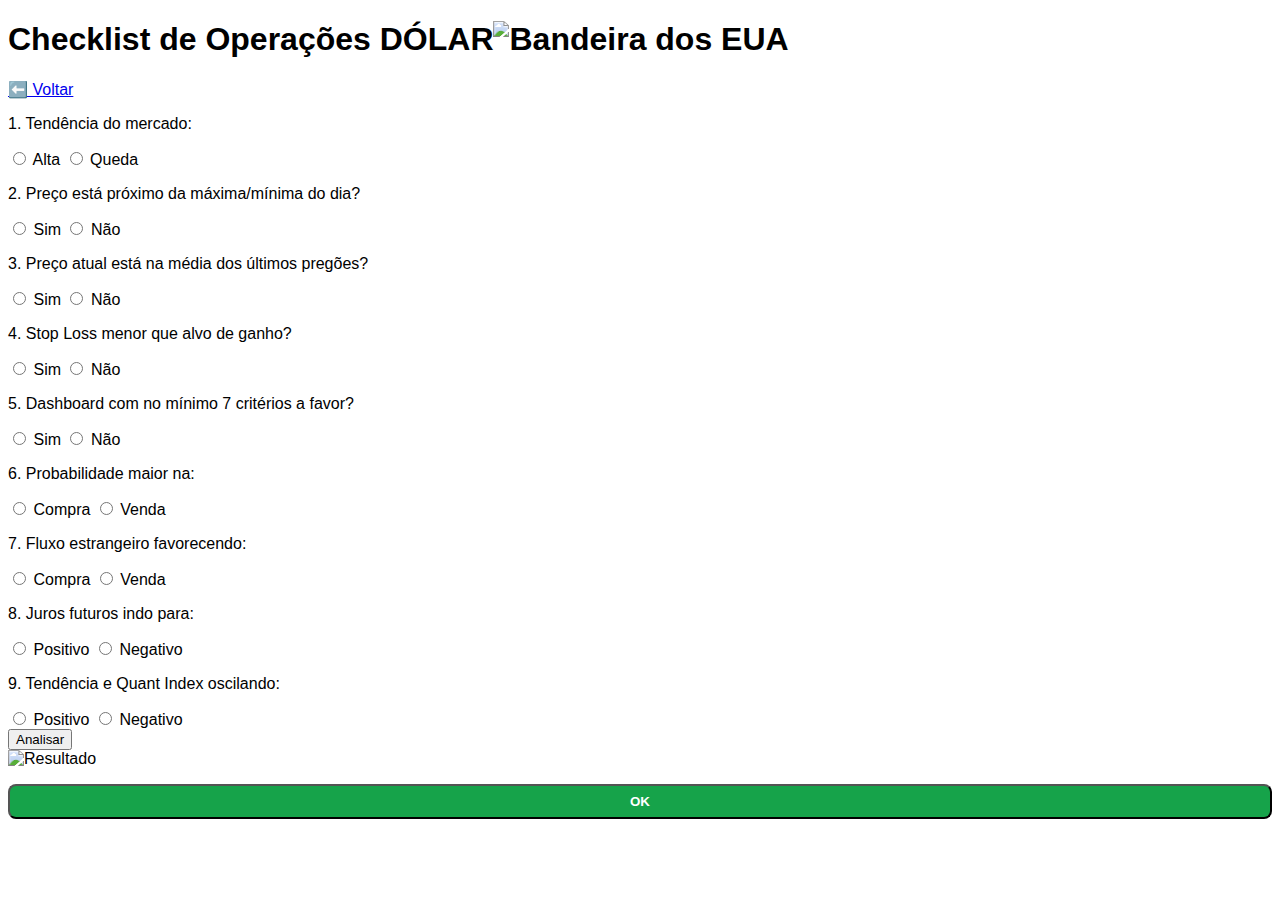
==== dolar.html @ 607e59b8 "feat: Add new pages for IBOV and DÓLAR checklists and finalize project structure" ====
<!DOCTYPE html>
<html lang="pt-BR">
<head>
  <meta charset="UTF-8" />
  <meta name="viewport" content="width=device-width, initial-scale=1.0" />
  <title>Checklist de Operações IBOV </title>
  <link rel="stylesheet" href="style.css" />
  <script src="https://cdn.tailwindcss.com"></script>
</head>
<body class="bg-gray-100 text-gray-800 p-4">
  <div class="max-w-xl mx-auto bg-gray-200 shadow-xl rounded-2xl p-6 border-4 border-gray-700">
    <h1 class="text-2xl font-bold mb-4 text-center">Checklist de Operações DÓLAR<img src="https://upload.wikimedia.org/wikipedia/en/a/a4/Flag_of_the_United_States.svg" alt="Bandeira dos EUA" class="inline-block w-6 h-6 ml-2"></h1>
    <a href="index.html" class="inline-block mb-4 bg-gray-300 hover:bg-gray-400 text-black px-4 py-2 rounded-md">
      ⬅️ Voltar
    </a>
    
    <form id="checklist-form" class="space-y-2">

      <!-- 1. Tendência -->
      <div class="bg-gradient-to-r from-gray-400 to-gray-100 p-3 rounded-xl drop-shadow-[0_4px_6px_rgba(0,0,0,0.5)] border-2 border-gray-500 space-y-1">
        <p class="font-semibold mb-2 text-center">1. Tendência do mercado:</p>
        <div class="flex justify-center gap-6">
        <label class="inline-flex items-center">
          <input type="radio" name="tendencia" value="sim" class="form-radio" />
          <span class="ml-2">Alta</span>
        </label>
        <label class="inline-flex items-center">
          <input type="radio" name="tendencia" value="nao" class="form-radio" />
          <span class="ml-2">Queda</span>
        </label>
      </div>
    </div>

      <div class="bg-gradient-to-r from-gray-400 to-gray-100 p-3 rounded-xl drop-shadow-[0_4px_6px_rgba(0,0,0,0.5)] border-2 border-gray-500 space-y-1">
        <p class="font-semibold mb-2 text-center">2. Preço está próximo da máxima/mínima do dia?</p>
        <div class="flex justify-center gap-6">
        <label class="inline-flex items-center">
          <input type="radio" name="amplitude" value="sim" class="form-radio" />
          <span class="ml-2">Sim</span>
        </label>
        <label class="inline-flex items-center">
          <input type="radio" name="amplitude" value="nao" class="form-radio" />
          <span class="ml-2">Não</span>
        </label>
      </div>
    </div>

      <!-- 3. Média -->
      <div class="bg-gradient-to-r from-gray-400 to-gray-100 p-3 rounded-xl drop-shadow-[0_4px_6px_rgba(0,0,0,0.5)] border-2 border-gray-500 space-y-1">
        <p class="font-semibold mb-2 text-center">3. Preço atual está na média dos últimos pregões?</p>
        <div class="flex justify-center gap-6">
        <label class="inline-flex items-center mr-4">
          <input type="radio" name="media" value="sim" class="form-radio" />
          <span class="ml-2">Sim</span>
        </label>
        <label class="inline-flex items-center">
          <input type="radio" name="media" value="nao" class="form-radio" />
          <span class="ml-2">Não</span>
        </label>
      </div>
    </div>

      <!-- 4. Stop Loss vs Alvo -->
      <div class="bg-gradient-to-r from-gray-400 to-gray-100 p-3 rounded-xl drop-shadow-[0_4px_6px_rgba(0,0,0,0.5)] border-2 border-gray-500 space-y-1">
        <p class="font-semibold mb-2 text-center">4. Stop Loss menor que alvo de ganho?</p>
        <div class="flex justify-center gap-6">
        <label class="inline-flex items-center mr-4">
          <input type="radio" name="risk" value="sim" class="form-radio" />
          <span class="ml-2">Sim</span>
        </label>
        <label class="inline-flex items-center">
          <input type="radio" name="risk" value="nao" class="form-radio" />
          <span class="ml-2">Não</span>
        </label>
      </div>
      </div>

      <!-- 5. Dashboard -->
      <div class="bg-gradient-to-r from-gray-400 to-gray-100 p-3 rounded-xl drop-shadow-[0_4px_6px_rgba(0,0,0,0.5)] border-2 border-gray-500 space-y-1">
        <p class="font-semibold mb-2 text-center">5. Dashboard com no mínimo 7 critérios a favor?</p>
        <div class="flex justify-center gap-6">
        <label class="inline-flex items-center mr-4">
          <input type="radio" name="dashboard" value="sim" class="form-radio" />
          <span class="ml-2">Sim</span>
        </label>
        <label class="inline-flex items-center">
          <input type="radio" name="dashboard" value="nao" class="form-radio" />
          <span class="ml-2">Não</span>
        </label>
      </div>
    </div>

      <!-- 6. Probabilidade maior -->
      <div class="bg-gradient-to-r from-gray-400 to-gray-100 p-3 rounded-xl drop-shadow-[0_4px_6px_rgba(0,0,0,0.5)] border-2 border-gray-500 space-y-1">
        <p class="font-semibold mb-2 text-center">6. Probabilidade maior na:</p>
        <div class="flex justify-center gap-6">
        <label class="inline-flex items-center mr-4">
          <input type="radio" name="probabilidade" value="positivo" class="form-radio text-green-600" />
          <span class="ml-2">Compra</span>
        </label>
        <label class="inline-flex items-center mr-4">
          <input type="radio" name="probabilidade" value="negativo" class="form-radio text-red-600" />
          <span class="ml-2">Venda</span>
        </label>
      </div>
    </div>

      <!-- 7. Fluxo estrangeiro -->
      <div class="bg-gradient-to-r from-gray-400 to-gray-100 p-3 rounded-xl drop-shadow-[0_4px_6px_rgba(0,0,0,0.5)] border-2 border-gray-500 space-y-1">
        <p class="font-semibold mb-2 text-center">7. Fluxo estrangeiro favorecendo:</p>
        <div class="flex justify-center gap-6">
        <label class="inline-flex items-center mr-4">
          <input type="radio" name="fluxo" value="positivo" class="form-radio text-green-600" />
          <span class="ml-2">Compra</span>
        </label>
        <label class="inline-flex items-center mr-4">
          <input type="radio" name="fluxo" value="negativo" class="form-radio text-red-600" />
          <span class="ml-2">Venda</span>
        </label>
      </div>
    </div>

      <!-- 8. Juros futuros -->
      <div class="bg-gradient-to-r from-gray-400 to-gray-100 p-3 rounded-xl drop-shadow-[0_4px_6px_rgba(0,0,0,0.5)] border-2 border-gray-500 space-y-1">
        <p class="font-semibold mb-2 text-center">8. Juros futuros indo para:</p>
        <div class="flex justify-center gap-6">
        <label class="inline-flex items-center mr-4">
          <input type="radio" name="juros" value="positivo" class="form-radio text-red-600" />
          <span class="ml-2">Positivo</span>
        </label>
        <label class="inline-flex items-center">
          <input type="radio" name="juros" value="negativo" class="form-radio text-green-600" />
          <span class="ml-2">Negativo</span>
        </label>
      </div>
    </div>

      <!-- 9. Quant Index -->
      <div class="bg-gradient-to-r from-gray-400 to-gray-100 p-3 rounded-xl drop-shadow-[0_4px_6px_rgba(0,0,0,0.5)] border-2 border-gray-500 space-y-1">
        <p class="font-semibold mb-2 text-center">9. Tendência e Quant Index oscilando:</p>
        <div class="flex justify-center gap-6">
        <label class="inline-flex items-center mr-4">
          <input type="radio" name="quant" value="positivo" class="form-radio" />
          <span class="ml-2">Positivo</span>
        </label>
        <label class="inline-flex items-center">
          <input type="radio" name="quant" value="negativo" class="form-radio" />
          <span class="ml-2">Negativo</span>
        </label>
      </div>
    </div>

      <button type="submit" class="w-full bg-green-600 text-white font-semibold py-2 rounded hover:bg-green-700">
        Analisar
      </button>
    </form>

  </div>

  <div id="resultado-modal" class="hidden inset-0 bg-black bg-opacity-50 items-center justify-center z-50 fixed">
    <div id="modal-content" class="bg-white p-6 rounded-lg shadow-lg max-w-md text-center">
      <img id="modal-imagem" src="" alt="Resultado" class="w-24 h-24 mx-auto mb-4" />
      <p id="modal-texto" class="text-lg font-semibold mb-4"></p>
      <button type="button" id="fechar-btn" class="btn text-lg">OK</button>
    </div>
  </div>
  
  
  <script src="dolar-script.js"></script>
</body>
</html>
---- style.css ----
/* Estilo base (complementar ao Tailwind, se quiser customizar algo) */

.select {
    width: 100%;
    padding: 0.5rem;
    border: 1px solid #ddd;
    border-radius: 0.5rem;
    background: white;
  }
  
  .btn {
    width: 100%;
    background-color: #16a34a; /* verde */
    color: white;
    font-weight: 600;
    padding: 0.5rem;
    border-radius: 0.5rem;
    transition: background-color 0.2s ease;
  }
  
  .btn:hover {
    background-color: #15803d;
  }
  
  body {
    font-family: 'Inter', sans-serif;

  }
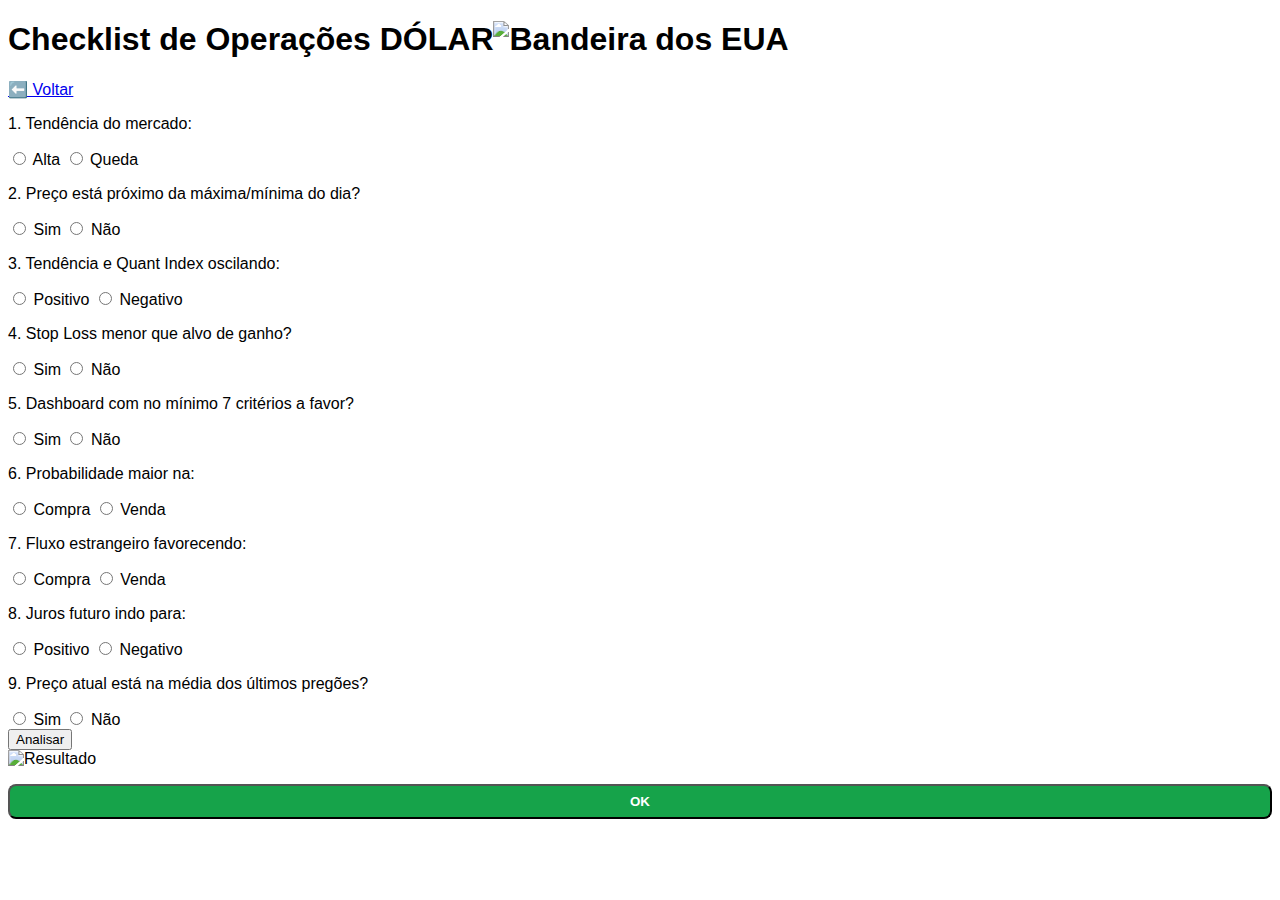
==== commit c9b276ce: "changes to the dolar stock logic" ====
--- a/dolar.html
+++ b/dolar.html
@@ -45,17 +45,17 @@
       </div>
     </div>
 
-      <!-- 3. Média -->
+      <!-- 3. Quant Index -->
       <div class="bg-gradient-to-r from-gray-400 to-gray-100 p-3 rounded-xl drop-shadow-[0_4px_6px_rgba(0,0,0,0.5)] border-2 border-gray-500 space-y-1">
-        <p class="font-semibold mb-2 text-center">3. Preço atual está na média dos últimos pregões?</p>
+        <p class="font-semibold mb-2 text-center">3. Tendência e Quant Index oscilando:</p>
         <div class="flex justify-center gap-6">
         <label class="inline-flex items-center mr-4">
-          <input type="radio" name="media" value="sim" class="form-radio" />
-          <span class="ml-2">Sim</span>
+          <input type="radio" name="quant" value="positivo" class="form-radio" />
+          <span class="ml-2">Positivo</span>
         </label>
         <label class="inline-flex items-center">
-          <input type="radio" name="media" value="nao" class="form-radio" />
-          <span class="ml-2">Não</span>
+          <input type="radio" name="quant" value="negativo" class="form-radio" />
+          <span class="ml-2">Negativo</span>
         </label>
       </div>
     </div>
@@ -120,9 +120,9 @@
       </div>
     </div>
 
-      <!-- 8. Juros futuros -->
+      <!-- 8. Juros futuro -->
       <div class="bg-gradient-to-r from-gray-400 to-gray-100 p-3 rounded-xl drop-shadow-[0_4px_6px_rgba(0,0,0,0.5)] border-2 border-gray-500 space-y-1">
-        <p class="font-semibold mb-2 text-center">8. Juros futuros indo para:</p>
+        <p class="font-semibold mb-2 text-center">8. Juros futuro indo para:</p>
         <div class="flex justify-center gap-6">
         <label class="inline-flex items-center mr-4">
           <input type="radio" name="juros" value="positivo" class="form-radio text-red-600" />
@@ -135,20 +135,23 @@
       </div>
     </div>
 
-      <!-- 9. Quant Index -->
-      <div class="bg-gradient-to-r from-gray-400 to-gray-100 p-3 rounded-xl drop-shadow-[0_4px_6px_rgba(0,0,0,0.5)] border-2 border-gray-500 space-y-1">
-        <p class="font-semibold mb-2 text-center">9. Tendência e Quant Index oscilando:</p>
-        <div class="flex justify-center gap-6">
-        <label class="inline-flex items-center mr-4">
-          <input type="radio" name="quant" value="positivo" class="form-radio" />
-          <span class="ml-2">Positivo</span>
-        </label>
-        <label class="inline-flex items-center">
-          <input type="radio" name="quant" value="negativo" class="form-radio" />
-          <span class="ml-2">Negativo</span>
-        </label>
-      </div>
-    </div>
+
+
+          <!-- 9. Média -->
+          <div class="bg-gradient-to-r from-gray-400 to-gray-100 p-3 rounded-xl drop-shadow-[0_4px_6px_rgba(0,0,0,0.5)] border-2 border-gray-500 space-y-1">
+            <p class="font-semibold mb-2 text-center">9. Preço atual está na média dos últimos pregões?</p>
+            <div class="flex justify-center gap-6">
+            <label class="inline-flex items-center mr-4">
+              <input type="radio" name="media" value="positivo" class="form-radio" />
+              <span class="ml-2">Sim</span>
+            </label>
+            <label class="inline-flex items-center">
+              <input type="radio" name="media" value="negativo" class="form-radio" />
+              <span class="ml-2">Não</span>
+            </label>
+          </div>
+        </div>
+
 
       <button type="submit" class="w-full bg-green-600 text-white font-semibold py-2 rounded hover:bg-green-700">
         Analisar
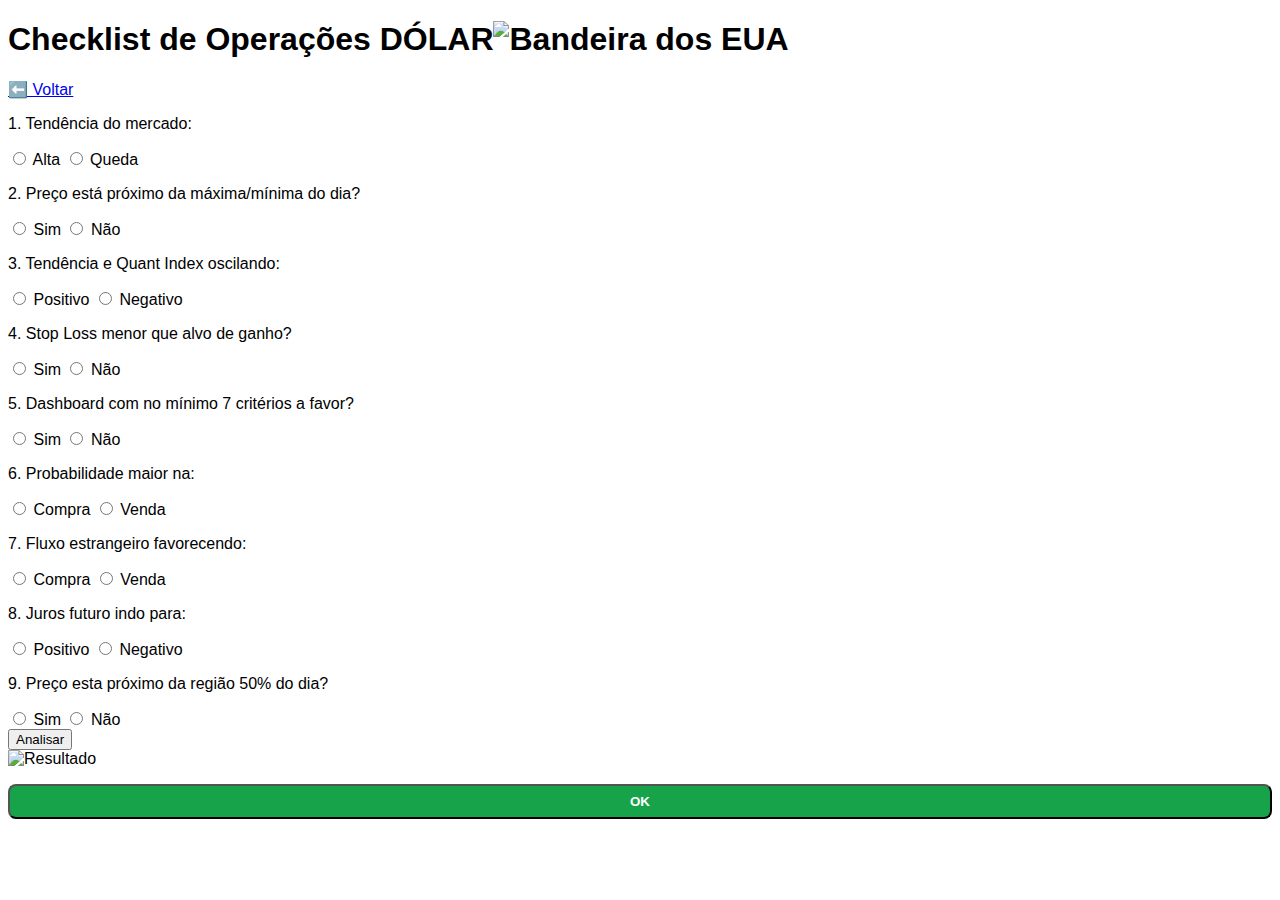
==== commit 71fa115c: "text for question 9 at dollar changed" ====
--- a/dolar.html
+++ b/dolar.html
@@ -139,7 +139,7 @@
 
           <!-- 9. Média -->
           <div class="bg-gradient-to-r from-gray-400 to-gray-100 p-3 rounded-xl drop-shadow-[0_4px_6px_rgba(0,0,0,0.5)] border-2 border-gray-500 space-y-1">
-            <p class="font-semibold mb-2 text-center">9. Preço atual está na média dos últimos pregões?</p>
+            <p class="font-semibold mb-2 text-center">9. Preço esta próximo da região 50% do dia?            </p>
             <div class="flex justify-center gap-6">
             <label class="inline-flex items-center mr-4">
               <input type="radio" name="media" value="positivo" class="form-radio" />
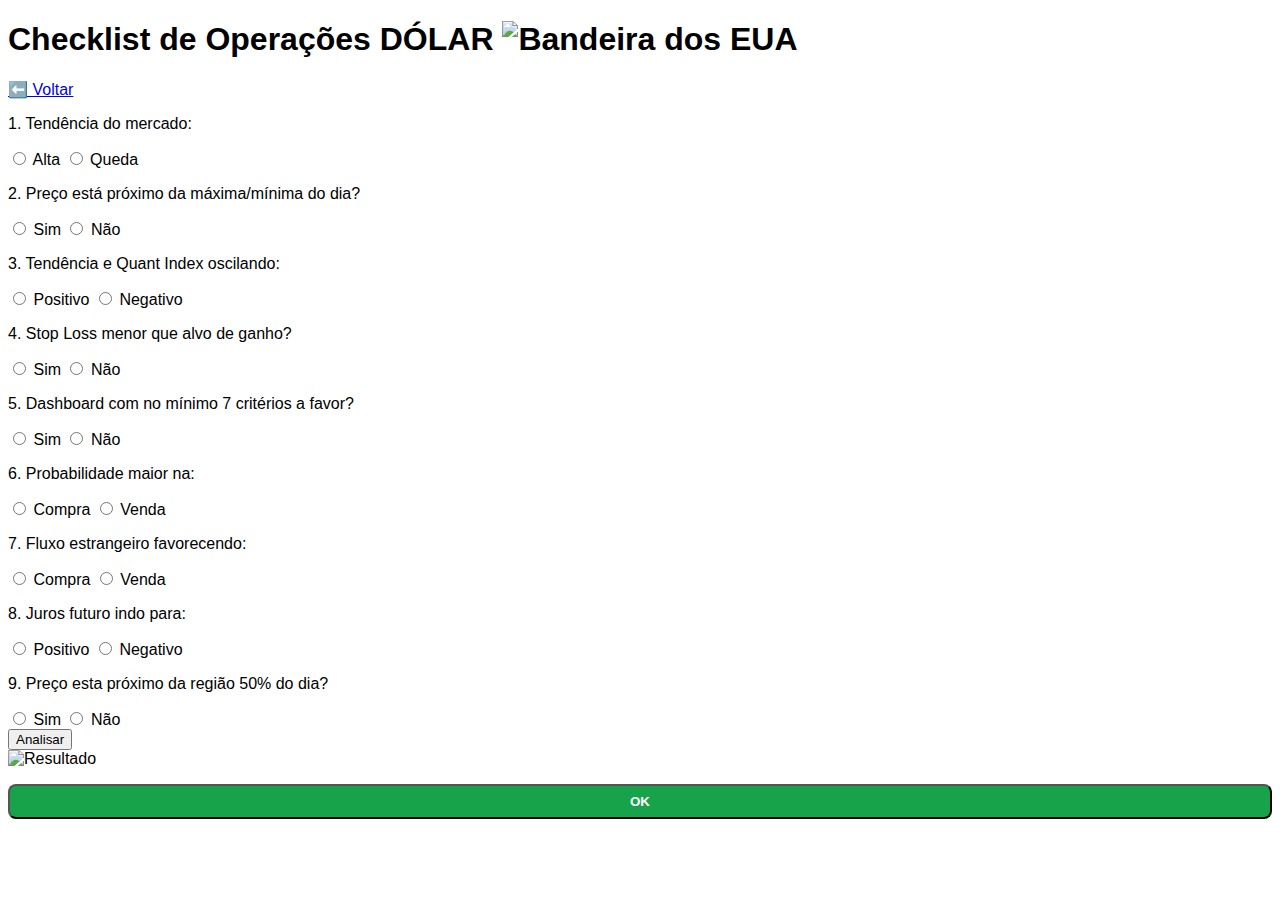
==== commit 51987b36: "layout changes on both checklists and added a modal for when any of the options wasnt chosed yet" ====
--- a/dolar.html
+++ b/dolar.html
@@ -3,21 +3,29 @@
 <head>
   <meta charset="UTF-8" />
   <meta name="viewport" content="width=device-width, initial-scale=1.0" />
-  <title>Checklist de Operações IBOV </title>
+  <title>Checklist de Operações DÓLAR</title>
+  <script src="https://cdn.tailwindcss.com"></script>
   <link rel="stylesheet" href="style.css" />
-  <script src="https://cdn.tailwindcss.com"></script>
 </head>
-<body class="bg-gray-100 text-gray-800 p-4">
-  <div class="max-w-xl mx-auto bg-gray-200 shadow-xl rounded-2xl p-6 border-4 border-gray-700">
-    <h1 class="text-2xl font-bold mb-4 text-center">Checklist de Operações DÓLAR<img src="https://upload.wikimedia.org/wikipedia/en/a/a4/Flag_of_the_United_States.svg" alt="Bandeira dos EUA" class="inline-block w-6 h-6 ml-2"></h1>
-    <a href="index.html" class="inline-block mb-4 bg-gray-300 hover:bg-gray-400 text-black px-4 py-2 rounded-md">
-      ⬅️ Voltar
-    </a>
+<body class="bg-gray-900 text-white p-6 flex flex-col justify-center min-h-screen">
+
+  <!-- Formulário -->
+  <div class="max-w-xl mx-auto bg-gray-800 shadow-xl rounded-2xl p-6 border-4 border-gray-700">
     
-    <form id="checklist-form" class="space-y-2">
-
+    <!-- Header e título com bandeiras dentro do formulário -->
+    <div class="text-center mb-4">
+      <h1 class="text-3xl font-bold mb-2">Checklist de Operações DÓLAR <img src="https://upload.wikimedia.org/wikipedia/en/a/a4/Flag_of_the_United_States.svg" alt="Bandeira dos EUA" class="inline-block w-6 h-6 ml-2"></h1>
+      
+      <a href="index.html" class="inline-block mb-4 bg-gray-300 hover:bg-gray-400 text-black px-4 py-2 rounded-md mr-80">
+        ⬅️ Voltar
+      </a>
+      
+    </div>  
+    
+    <form id="checklist-form" class="space-y-3">
+      
       <!-- 1. Tendência -->
-      <div class="bg-gradient-to-r from-gray-400 to-gray-100 p-3 rounded-xl drop-shadow-[0_4px_6px_rgba(0,0,0,0.5)] border-2 border-gray-500 space-y-1">
+      <div class="bg-gray-700 p-4 rounded-lg shadow-md">
         <p class="font-semibold mb-2 text-center">1. Tendência do mercado:</p>
         <div class="flex justify-center gap-6">
         <label class="inline-flex items-center">
@@ -31,8 +39,8 @@
       </div>
     </div>
 
-      <div class="bg-gradient-to-r from-gray-400 to-gray-100 p-3 rounded-xl drop-shadow-[0_4px_6px_rgba(0,0,0,0.5)] border-2 border-gray-500 space-y-1">
-        <p class="font-semibold mb-2 text-center">2. Preço está próximo da máxima/mínima do dia?</p>
+        <div class="bg-gray-700 p-4 rounded-lg shadow-md">
+          <p class="font-semibold mb-2 text-center">2. Preço está próximo da máxima/mínima do dia?</p>
         <div class="flex justify-center gap-6">
         <label class="inline-flex items-center">
           <input type="radio" name="amplitude" value="sim" class="form-radio" />
@@ -46,9 +54,9 @@
     </div>
 
       <!-- 3. Quant Index -->
-      <div class="bg-gradient-to-r from-gray-400 to-gray-100 p-3 rounded-xl drop-shadow-[0_4px_6px_rgba(0,0,0,0.5)] border-2 border-gray-500 space-y-1">
+      <div class="bg-gray-700 p-4 rounded-lg shadow-md">
         <p class="font-semibold mb-2 text-center">3. Tendência e Quant Index oscilando:</p>
-        <div class="flex justify-center gap-6">
+          <div class="flex justify-center gap-6">
         <label class="inline-flex items-center mr-4">
           <input type="radio" name="quant" value="positivo" class="form-radio" />
           <span class="ml-2">Positivo</span>
@@ -61,7 +69,7 @@
     </div>
 
       <!-- 4. Stop Loss vs Alvo -->
-      <div class="bg-gradient-to-r from-gray-400 to-gray-100 p-3 rounded-xl drop-shadow-[0_4px_6px_rgba(0,0,0,0.5)] border-2 border-gray-500 space-y-1">
+      <div class="bg-gray-700 p-4 rounded-lg shadow-md">
         <p class="font-semibold mb-2 text-center">4. Stop Loss menor que alvo de ganho?</p>
         <div class="flex justify-center gap-6">
         <label class="inline-flex items-center mr-4">
@@ -76,8 +84,8 @@
       </div>
 
       <!-- 5. Dashboard -->
-      <div class="bg-gradient-to-r from-gray-400 to-gray-100 p-3 rounded-xl drop-shadow-[0_4px_6px_rgba(0,0,0,0.5)] border-2 border-gray-500 space-y-1">
-        <p class="font-semibold mb-2 text-center">5. Dashboard com no mínimo 7 critérios a favor?</p>
+      <div class="bg-gray-700 p-4 rounded-lg shadow-md">
+                <p class="font-semibold mb-2 text-center">5. Dashboard com no mínimo 7 critérios a favor?</p>
         <div class="flex justify-center gap-6">
         <label class="inline-flex items-center mr-4">
           <input type="radio" name="dashboard" value="sim" class="form-radio" />
@@ -91,8 +99,8 @@
     </div>
 
       <!-- 6. Probabilidade maior -->
-      <div class="bg-gradient-to-r from-gray-400 to-gray-100 p-3 rounded-xl drop-shadow-[0_4px_6px_rgba(0,0,0,0.5)] border-2 border-gray-500 space-y-1">
-        <p class="font-semibold mb-2 text-center">6. Probabilidade maior na:</p>
+      <div class="bg-gray-700 p-4 rounded-lg shadow-md">
+                <p class="font-semibold mb-2 text-center">6. Probabilidade maior na:</p>
         <div class="flex justify-center gap-6">
         <label class="inline-flex items-center mr-4">
           <input type="radio" name="probabilidade" value="positivo" class="form-radio text-green-600" />
@@ -106,8 +114,8 @@
     </div>
 
       <!-- 7. Fluxo estrangeiro -->
-      <div class="bg-gradient-to-r from-gray-400 to-gray-100 p-3 rounded-xl drop-shadow-[0_4px_6px_rgba(0,0,0,0.5)] border-2 border-gray-500 space-y-1">
-        <p class="font-semibold mb-2 text-center">7. Fluxo estrangeiro favorecendo:</p>
+      <div class="bg-gray-700 p-4 rounded-lg shadow-md">
+                <p class="font-semibold mb-2 text-center">7. Fluxo estrangeiro favorecendo:</p>
         <div class="flex justify-center gap-6">
         <label class="inline-flex items-center mr-4">
           <input type="radio" name="fluxo" value="positivo" class="form-radio text-green-600" />
@@ -121,15 +129,15 @@
     </div>
 
       <!-- 8. Juros futuro -->
-      <div class="bg-gradient-to-r from-gray-400 to-gray-100 p-3 rounded-xl drop-shadow-[0_4px_6px_rgba(0,0,0,0.5)] border-2 border-gray-500 space-y-1">
-        <p class="font-semibold mb-2 text-center">8. Juros futuro indo para:</p>
+      <div class="bg-gray-700 p-4 rounded-lg shadow-md">
+      <p class="font-semibold mb-2 text-center">8. Juros futuro indo para:</p>
         <div class="flex justify-center gap-6">
         <label class="inline-flex items-center mr-4">
-          <input type="radio" name="juros" value="positivo" class="form-radio text-red-600" />
+          <input type="radio" name="juros" value="negativo" class="form-radio text-red-600" />
           <span class="ml-2">Positivo</span>
         </label>
         <label class="inline-flex items-center">
-          <input type="radio" name="juros" value="negativo" class="form-radio text-green-600" />
+          <input type="radio" name="juros" value="positivo" class="form-radio text-green-600" />
           <span class="ml-2">Negativo</span>
         </label>
       </div>
@@ -138,8 +146,8 @@
 
 
           <!-- 9. Média -->
-          <div class="bg-gradient-to-r from-gray-400 to-gray-100 p-3 rounded-xl drop-shadow-[0_4px_6px_rgba(0,0,0,0.5)] border-2 border-gray-500 space-y-1">
-            <p class="font-semibold mb-2 text-center">9. Preço esta próximo da região 50% do dia?            </p>
+          <div class="bg-gray-700 p-4 rounded-lg shadow-md">
+            <p class="font-semibold mb-2 text-center">9. Preço esta próximo da região 50% do dia?</p>
             <div class="flex justify-center gap-6">
             <label class="inline-flex items-center mr-4">
               <input type="radio" name="media" value="positivo" class="form-radio" />
@@ -152,24 +160,23 @@
           </div>
         </div>
 
-
-      <button type="submit" class="w-full bg-green-600 text-white font-semibold py-2 rounded hover:bg-green-700">
-        Analisar
-      </button>
+      <!-- Botão -->
+      <div class="mt-6">
+        <button type="submit" class="w-full bg-green-600 text-white font-semibold py-3 rounded-lg hover:bg-green-700 transition duration-300">
+          Analisar
+        </button>
+      </div>
     </form>
-
   </div>
 
   <div id="resultado-modal" class="hidden inset-0 bg-black bg-opacity-50 items-center justify-center z-50 fixed">
     <div id="modal-content" class="bg-white p-6 rounded-lg shadow-lg max-w-md text-center">
       <img id="modal-imagem" src="" alt="Resultado" class="w-24 h-24 mx-auto mb-4" />
-      <p id="modal-texto" class="text-lg font-semibold mb-4"></p>
+      <p id="modal-texto" class="text-lg font-semibold mb-4 text-black"></p>
       <button type="button" id="fechar-btn" class="btn text-lg">OK</button>
     </div>
   </div>
-  
-  
+
   <script src="dolar-script.js"></script>
 </body>
 </html>
-
--- a/style.css
+++ b/style.css
@@ -25,4 +25,5 @@
   body {
     font-family: 'Inter', sans-serif;
 
-  }+  }
+
